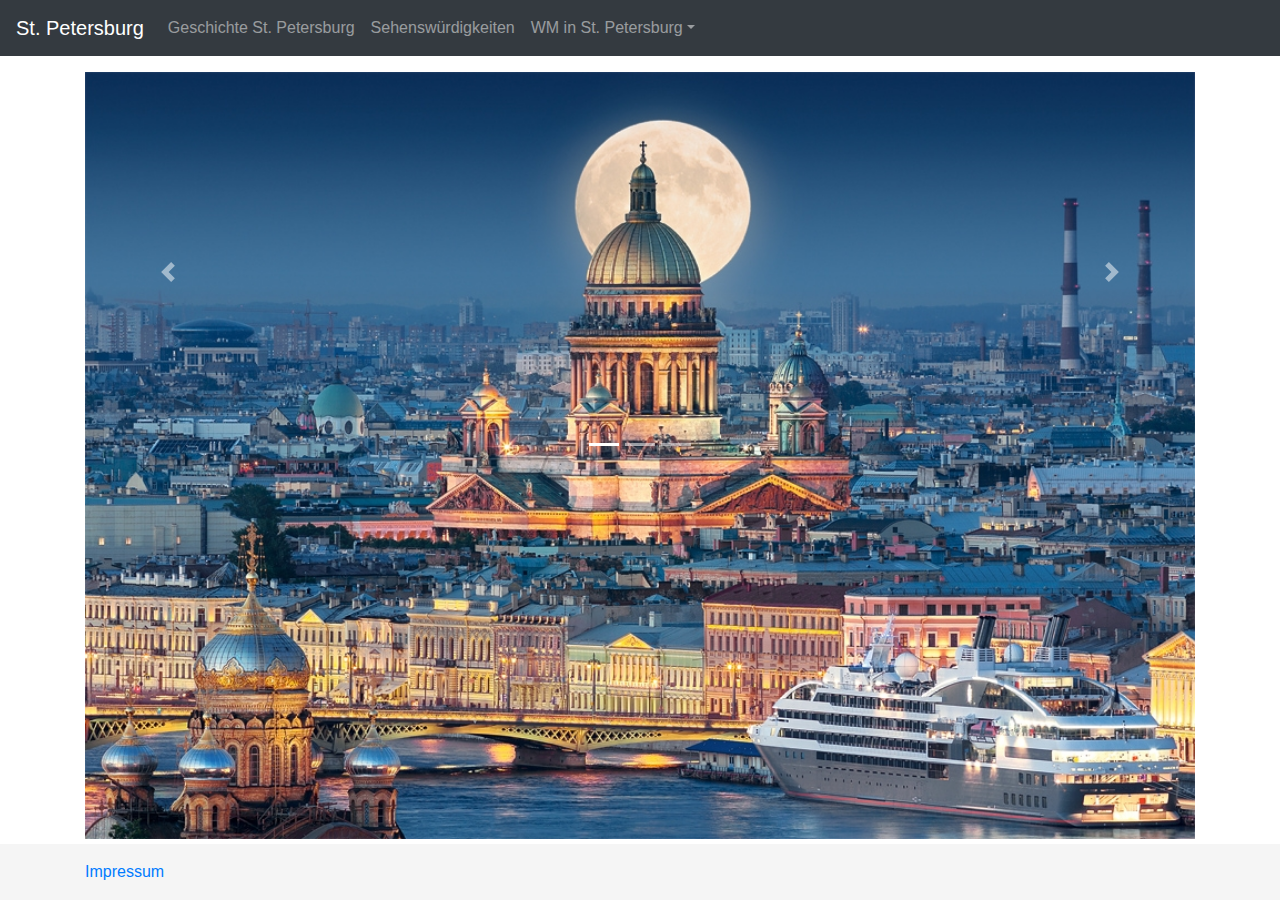
==== carousel.html @ cfdda311 "add examples for interactive elements Carousel (easy, beautiful, straightforward) or map (more compl" ====
<!doctype html>
<html lang="en">
<head>
    <meta charset="utf-8">
    <meta name="viewport" content="width=device-width, initial-scale=1, shrink-to-fit=no">

    <title>St. Petersburg</title>

    <link rel="stylesheet" href="css/bootstrap.min.css">
    <link rel="stylesheet" href="css/style.css" type="text/css">
</head>
<body>
<header>
    <nav class="navbar navbar-expand-md navbar-dark fixed-top bg-dark">
        <a class="navbar-brand" href="index.html">St. Petersburg</a>
        <button class="navbar-toggler" type="button" data-toggle="collapse" data-target="#navbarsExampleDefault" aria-controls="navbarsExampleDefault" aria-expanded="false" aria-label="Toggle navigation">
            <span class="navbar-toggler-icon"></span>
        </button>

        <div class="collapse navbar-collapse" id="navbarsExampleDefault">
            <ul class="navbar-nav mr-auto">
                <li class="nav-item">
                    <a class="nav-link" href="geschichte.html">Geschichte St. Petersburg</a>
                </li>
                <li class="nav-item">
                    <a class="nav-link" href="guide.html">Sehenswürdigkeiten</a>
                </li>
                <li class="nav-item dropdown">
                    <a class="nav-link dropdown-toggle" href="wm.html" id="dropdown01" data-toggle="dropdown" aria-haspopup="true" aria-expanded="false">WM in St. Petersburg</a>
                    <div class="dropdown-menu" aria-labelledby="dropdown01">
                        <a class="dropdown-item" href="ergebnisse.html">Spielergebnisse</a>
                        <a class="dropdown-item" href="stadion.html">Fußballstadion</a>
                    </div>
                </li>
            </ul>
        </div>
    </nav>
</header>

<main role="main">

    <div class="container">
        <div class="row">
            <div class="col-md-12">

                <div id="carouselExampleIndicators" class="carousel slide" data-ride="carousel">
                    <ol class="carousel-indicators">
                        <li data-target="#carouselExampleIndicators" data-slide-to="0" class="active"></li>
                        <li data-target="#carouselExampleIndicators" data-slide-to="1"></li>
                        <li data-target="#carouselExampleIndicators" data-slide-to="2"></li>
                    </ol>
                    <div class="carousel-inner">
                        <div class="carousel-item active">
                            <img class="d-block w-100" src="images/bild.jpg?auto=yes&bg=777&fg=555&text=First slide" alt="First slide">
                        </div>
                        <div class="carousel-item">
                            <img class="d-block w-100" src="images/bild1.jpg?auto=yes&bg=666&fg=444&text=Second slide" alt="Second slide">
                        </div>
                        <div class="carousel-item">
                            <img class="d-block w-100" src="images/bild2.jpg?auto=yes&bg=555&fg=333&text=Third slide" alt="Third slide">
                        </div>
                    </div>
                    <a class="carousel-control-prev" href="#carouselExampleIndicators" role="button" data-slide="prev">
                        <span class="carousel-control-prev-icon" aria-hidden="true"></span>
                        <span class="sr-only">Previous</span>
                    </a>
                    <a class="carousel-control-next" href="#carouselExampleIndicators" role="button" data-slide="next">
                        <span class="carousel-control-next-icon" aria-hidden="true"></span>
                        <span class="sr-only">Next</span>
                    </a>
                </div>

            </div> <!-- /col -->
        </div> <!-- /row -->
    </div> <!-- /container -->

</main>

<footer class="footer">
    <div class="container">
        <p><a href="impressum.html">Impressum</a></p>
    </div> <!-- /container -->
</footer>

<!-- Bootstrap core JavaScript
================================================== -->
<!-- Placed at the end of the document so the pages load faster -->
<script src="https://code.jquery.com/jquery-3.3.1.slim.min.js" integrity="sha384-q8i/X+965DzO0rT7abK41JStQIAqVgRVzpbzo5smXKp4YfRvH+8abtTE1Pi6jizo" crossorigin="anonymous"></script>
<script>window.jQuery || document.write('<script src="js/vendor/jquery-slim.min.js"><\/script>')</script>
<script src="js/vendor/popper.min.js"></script>
<script src="js/bootstrap.min.js"></script>

</body>
</html>
---- css/style.css ----
/* Sticky footer styles
-------------------------------------------------- */
html {
    position: relative;
    min-height: 100%;
}


/*
#ed1b25
#0194d8
*/
body {
    /* Move down content because we have a fixed navbar that is 3.5rem tall */
    padding-top: 4.5rem;
    /* Margin bottom by footer height */
    margin-bottom: 4.5rem;
}

.footer {
    position: fixed;
    bottom: 0;
    width: 100%;
    /* Set the fixed height of the footer here */
    height: 3.5rem;
    line-height: 3.5rem; /* Vertically center the text there */
    background-color: #f5f5f5;
}

/* CAROUSEL */

#carouselExampleIndicators {
    width: 100%;
    height: 400px;
}

/* OR MAP */

.centered {
    position: absolute;
    top: 50%;
    left: 50%;
    -webkit-transform: translate(-50%, -50%);
    transform: translate(-50%, -50%);
}

.centered-y {
    position: absolute;
    width: 100%;
    top: 50%;
    -webkit-transform: translateY(-50%);
    transform: translateY(-50%);
}

.distribution-map {
    position: relative;
    width: 100%;
    padding: 0;
    box-sizing: border-box;
    margin: 0 auto;
}
.distribution-map > img {
    width: 100%;
    position: relative;
    margin: 0;
    padding: 0;
}
.distribution-map .map-point {
    cursor: pointer;
    outline: none;
    z-index: 0;
    position: absolute;
    width: 40px;
    height: 40px;
    border-radius: 20px;
    filter: progid:DXImageTransform.Microsoft.Alpha(Opacity=80);
    opacity: 0.8;
    -webkit-transform: translate(-50%, -50%);
    transform: translate(-50%, -50%);
    -moz-transition: opacity 0.25s ease-in-out 0.25s, width 0.25s ease-in-out 0.25s, height 0.25s ease-in-out 0.25s, z-index 0.25s ease-in-out 0.25s;
    -o-transition: opacity 0.25s ease-in-out 0.25s, width 0.25s ease-in-out 0.25s, height 0.25s ease-in-out 0.25s, z-index 0.25s ease-in-out 0.25s;
    -webkit-transition: opacity 0.25s ease-in-out, width 0.25s ease-in-out, height 0.25s ease-in-out, z-index 0.25s ease-in-out;
    -webkit-transition-delay: 0.25s, 0.25s, 0.25s, 0.25s;
    transition: opacity 0.25s ease-in-out 0.25s, width 0.25s ease-in-out 0.25s, height 0.25s ease-in-out 0.25s, z-index 0.25s ease-in-out 0.25s;
    background: rgba(26, 26, 26, 0.85);
    border: 5px solid #f00;
}

.distribution-map .map-point .content {
    filter: progid:DXImageTransform.Microsoft.Alpha(Opacity=0);
    opacity: 0;
    transition: opacity 0.25s ease-in-out;
    width: 100%;
    height: 100%;
    left: 50%;

    overflow: overlay;
}


.distribution-map .map-point:active, .distribution-map .map-point:focus {
    margin: 0;
    padding: 0;
    filter: progid:DXImageTransform.Microsoft.Alpha(enabled=false);
    opacity: 1;
    width: 300px;
    height: 220px;
    color: #e5e5e5;
    z-index: 1;
    transition: opacity 0.25s ease-in-out, width 0.25s ease-in-out, height 0.25s ease-in-out;
}

.distribution-map .map-point:active .content, .distribution-map .map-point:focus .content {
    filter: progid:DXImageTransform.Microsoft.Alpha(enabled=false);
    opacity: 1;
    -moz-transition: opacity 0.25s ease-in-out 0.25s, height 0.25s ease-in-out, overflow 0.25s ease-in-out;
    -o-transition: opacity 0.25s ease-in-out 0.25s, height 0.25s ease-in-out, overflow 0.25s ease-in-out;
    -webkit-transition: opacity 0.25s ease-in-out, height 0.25s ease-in-out, overflow 0.25s ease-in-out;
    -webkit-transition-delay: 0.25s, 0s, 0s;
    transition: opacity 0.25s ease-in-out 0.25s, height 0.25s ease-in-out, overflow 0.25s ease-in-out;
    overflow: hidden;
}

.distribution-map .map-point:active .content a:hover, .distribution-map .map-point:active .content a:active, .distribution-map .map-point:focus .content a:hover, .distribution-map .map-point:focus .content a:active {
    color: #afe1fa;
}
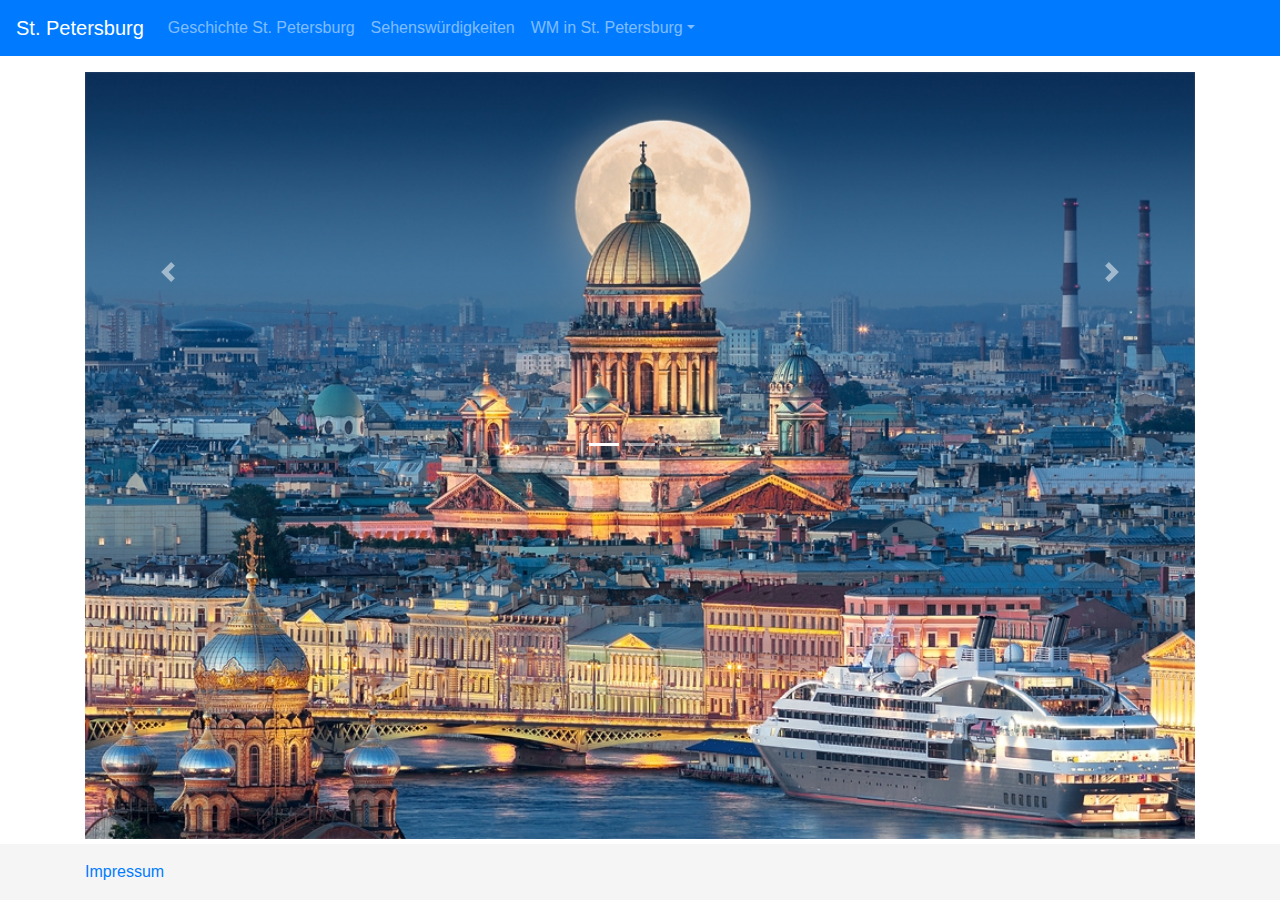
==== commit 35b94360: "switch navbar color to blue" ====
--- a/carousel.html
+++ b/carousel.html
@@ -11,7 +11,7 @@
 </head>
 <body>
 <header>
-    <nav class="navbar navbar-expand-md navbar-dark fixed-top bg-dark">
+    <nav class="navbar navbar-expand-md navbar-dark fixed-top bg-primary">
         <a class="navbar-brand" href="index.html">St. Petersburg</a>
         <button class="navbar-toggler" type="button" data-toggle="collapse" data-target="#navbarsExampleDefault" aria-controls="navbarsExampleDefault" aria-expanded="false" aria-label="Toggle navigation">
             <span class="navbar-toggler-icon"></span>
--- a/css/style.css
+++ b/css/style.css
@@ -32,6 +32,21 @@
 #carouselExampleIndicators {
     width: 100%;
     height: 400px;
+}
+
+/* MAP 2 */
+.location-map {
+    position: relative;
+}
+
+.poi {
+    position:absolute;
+    background:#fff;
+    opacity:0.8;
+    width:300px;
+    height:160px;
+    z-index:100;
+    display:none;
 }
 
 /* OR MAP */
